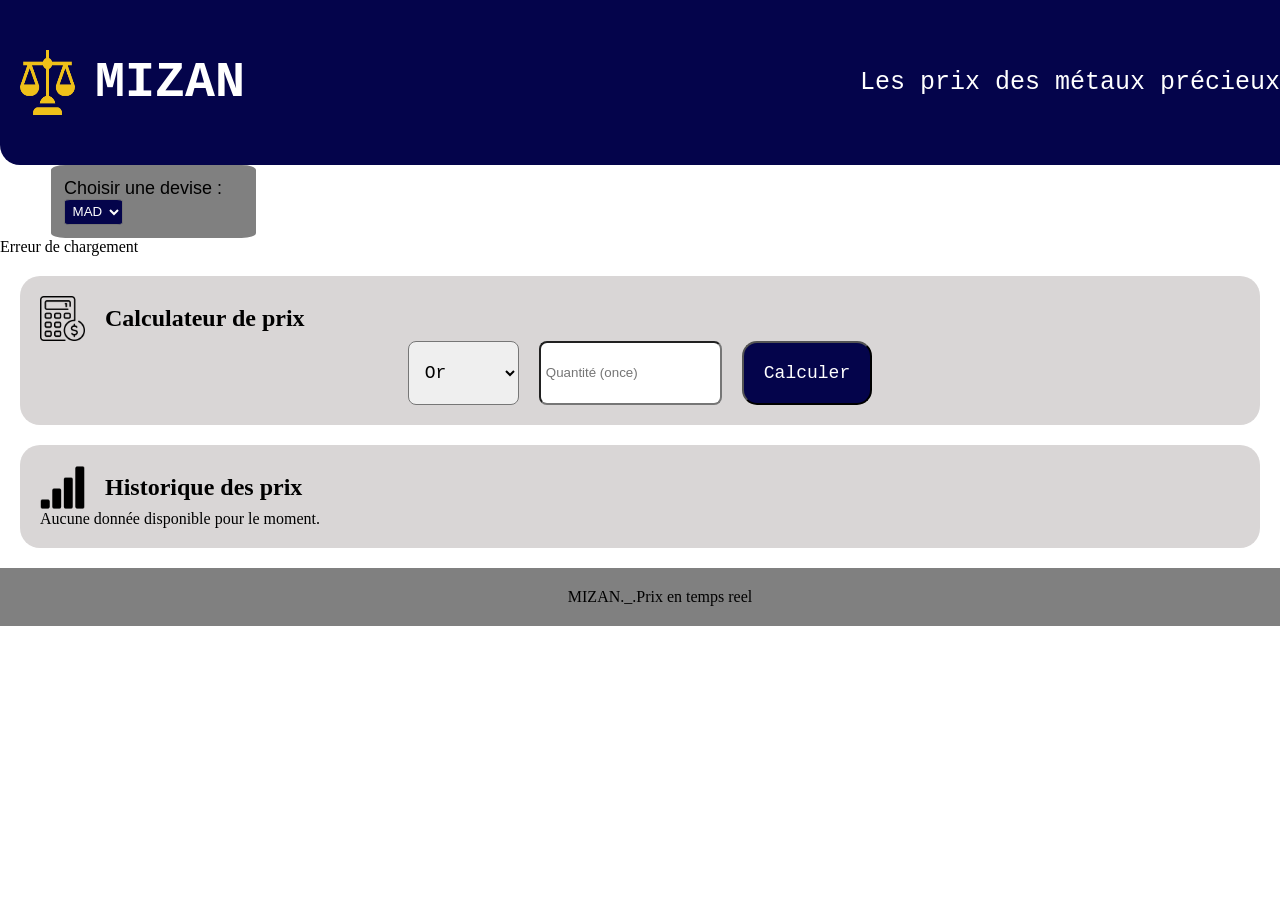
==== index.html @ df4235d2 "merge Mizan 01 into Mizan 02" ====
<!doctype html>
<html lang="fr">
  <head>
    <meta charset="UTF-8" />
    <meta name="viewport" content="width=device-width, initial-scale=1.0" />
    <title>MIZAN</title>
    <link rel="stylesheet" href="stylle.css" />
    <script type="module" src="src/main.js"></script>
  </head>
  <body>
    <header>
      <div class="logo">
        <img src="photos/balance.png" alt="balance" width="55" height="65" />
        <h1>MIZAN</h1>
      </div>
      <p>Les prix des métaux précieux</p>
    </header>
    <div class="currency-selector">
    <label for="currency">Choisir une devise :</label>
    <select id="currency">
        <option value="MAD">MAD</option>
        <option value="USD">USD</option>
        <option value="EUR">EUR</option>
    </select>
</div>
    <section id="metals-container"></section>
    <section class="calcul">
      <div class="titr">
        <img src="photos/calculator.png" alt="calcul" width="45" />
        <h2>Calculateur de prix</h2>
      </div>
      <div class="opt">
        <select id="metal">
          <option value="gold">Or</option>
          <option value="silver">Argent</option>
        </select>
        <input type="number" id="quantity" placeholder="Quantité (once)" />
        <button id="btn">Calculer</button>
      </div>
    </section>
    <section class="history">
      <div class="titre">
        <img src="photos/signal.png" alt="reseux" width="45" />
        <h2>Historique des prix</h2>
      </div>
      <p>Aucune donnée disponible pour le moment.</p>
    </section>
    <footer>
      <p class="pragraph">MIZAN._.Prix en temps reel</p>
    </footer>
  </body>
</html>
---- stylle.css ----
* {
  padding: 0%;
  margin: 0%;
  
}
header {
  background-color: rgb(4, 4, 75);
  display: flex;
  width: 100%;
  height: 125px;
  align-items: center;
  padding: 20px;
  color: white;
  justify-content: space-between;
  border-bottom-left-radius: 20px;
  border-bottom-right-radius: 20px;
}
.logo {
  display: flex;
  align-items: center;
  gap: 20px;
}
.logo h1 {
  font-size: 50px;
  font-family: "Courier New", Courier, monospace;
}
header p {
  font-size: 25px;
  font-family: "Courier New", Courier, monospace;
  padding: 20px;
}
.gold {
  background-color: rgb(244, 244, 186);
  display: grid;
  border-radius: 20px;
  margin: 20px;
  padding: 20px;
  width: 45%;
}
.photo {
  border-right: 1px gray solid;
  padding: 20px;
}
.content {
  display: flex;
  gap: 20px;
}
.linfo {
  display: flex;
  flex-direction: column;
  justify-content: space-around;
  font-size: 40px;
}
.mise {
  display: flex;
  border-top: 2px gray solid;
  margin-top: 20px;
  justify-content: center;
  font-size: 40px;
}
section {
  display: flex;
  justify-content: space-between;
}

.titr {
  display: flex;
  align-items: center;
  gap: 20px;
}
.calcul {
  display: block;
  background-color: rgb(217, 214, 214);
  padding: 20px;
  margin: 20px;
  border-radius: 20px;
}
.opt {
  display: flex;
  justify-content: center;
  gap: 20px;
}
#metal {
  padding: 12px;
  font-size: large;
  border-radius: 8px;
  font-family: "Courier New", Courier, monospace;
}
#quantity {
  border-radius: 8px;
  padding: 5px;
}
#btn {
  padding: 20px;
  border-radius: 15px;
  background-color: rgb(4, 4, 75);
  color: white;
  font-family: "Courier New", Courier, monospace;
  font-size: large;
}
#btn:hover{
  background-color:rgb(75, 75, 189);
}
.history {
  background-color: rgb(217, 214, 214);
  display: block;
  padding: 20px;
  margin: 20px;
  border-radius: 20px;
}
.titre {
  display: flex;
  align-items: center;
  gap: 20px;
}
footer {
  background-color: gray;
  width: 100%;
  padding: 20px;
  display:flex;
  justify-content: center;
}
#gold-price{
  font-family: 'Courier New', Courier, monospace;
}
#gold-currency{
  font-family: 'Courier New', Courier, monospace;
}
#gold-updated{
  font-family: 'Courier New', Courier, monospace;
}
#silver-price{
  font-family: 'Courier New', Courier, monospace;
}
#silver-currency{
  font-family: 'Courier New', Courier, monospace;
}
#silver-updated{
  font-family: 'Courier New', Courier, monospace;
}
.hausse {
    color: green;
}
.baisse {
    color: red;
}
.stable {
    color: gray;
}
.currency-selector{
  background-color: gray;
  width: 14%;
  padding: 1%;
  border-radius: 7%;
  margin-left: 4%;
}
label {
font-size: large;
font-family:Impact, Haettenschweiler, 'Arial Narrow Bold', sans-serif;
}
#currency{
  padding: 2%;
  border-radius: 10%;
  font-family: Impact, Haettenschweiler, 'Arial Narrow Bold', sans-serif;
  background-color: rgb(4, 4, 75);
  color: white;
}
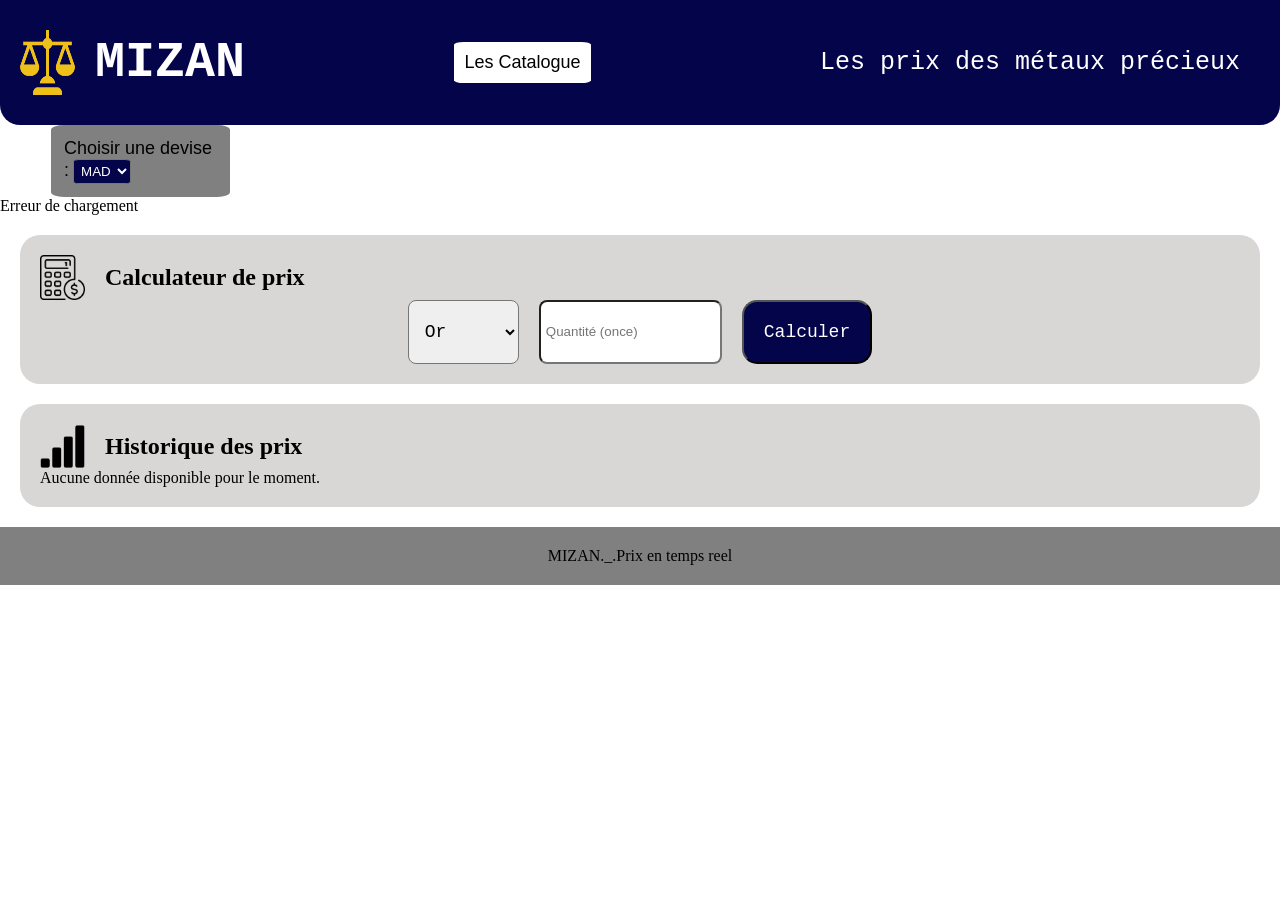
==== commit 89198316: "adding a modification" ====
--- a/index.html
+++ b/index.html
@@ -5,7 +5,7 @@
     <meta name="viewport" content="width=device-width, initial-scale=1.0" />
     <title>MIZAN</title>
     <link rel="stylesheet" href="stylle.css" />
-    <script type="module" src="src/main.js"></script>
+    <script type="module" src="src/main.js" defer></script>
   </head>
   <body>
     <header>
@@ -13,6 +13,7 @@
         <img src="photos/balance.png" alt="balance" width="55" height="65" />
         <h1>MIZAN</h1>
       </div>
+      <a class="page" href="catalog.html">Les Catalogue</a>
       <p>Les prix des métaux précieux</p>
     </header>
     <div class="currency-selector">
--- a/stylle.css
+++ b/stylle.css
@@ -1,4 +1,5 @@
 * {
+  box-sizing: border-box;
   padding: 0%;
   margin: 0%;
   
@@ -164,4 +165,62 @@
   font-family: Impact, Haettenschweiler, 'Arial Narrow Bold', sans-serif;
   background-color: rgb(4, 4, 75);
   color: white;
-}+}
+main {
+    max-width: 1100px;
+    margin: 30px auto;
+    padding: 20px;
+}
+
+.catalog {
+    display: flex;
+    flex-direction: column;
+    gap: 20px;
+}
+
+#recherche-article {
+    width: 100%;
+    max-width: 500px;
+    padding: 12px;
+}
+
+#articles-container {
+  background: aqua;
+    display: grid;
+    grid-template-columns: repeat(auto-fit, minmax(280px, 1fr));
+    gap: 10px;
+}
+
+#articles-container article {
+    background: white;
+    padding: 20px;
+    border-radius: 8px;
+    overflow-wrap: anywhere;
+}
+.page{
+  background-color: white;
+  padding: 10px;
+  border-radius: 7%;
+  color: black;
+  text-decoration: none;
+  font-size: large;
+  font-family:'Lucida Sans', 'Lucida Sans Regular', 'Lucida Grande', 'Lucida Sans Unicode', Geneva, Verdana, sans-serif;
+}
+.page:hover{
+  background-color:gray;
+  color: white;
+}
+.page2{
+  margin-right: 50px;
+  background-color:white ;
+  padding: 10px;
+  border-radius: 7%;
+  color: black;
+  text-decoration: none;
+  font-size: large;
+  font-family:'Lucida Sans', 'Lucida Sans Regular', 'Lucida Grande', 'Lucida Sans Unicode', Geneva, Verdana, sans-serif;
+}
+.page2:hover{
+  background-color:gray;
+  color: white;
+}
